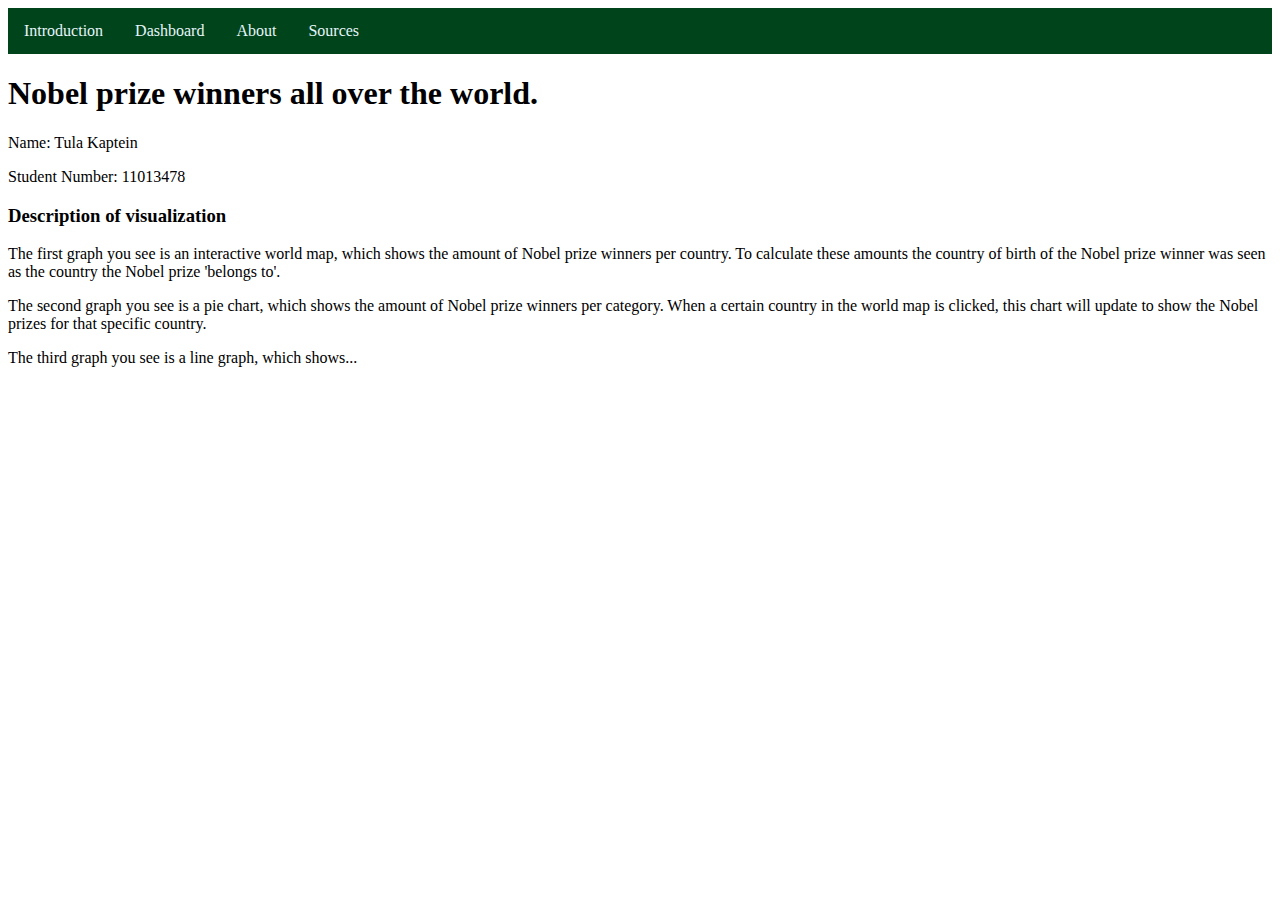
==== about.html @ 7b31d09d "update" ====
<!-- Name: Tula Kaptein
Studentnumber: 11013478 -->

<!DOCTYPE html>
<html>
  <head>
    <meta charset="utf-8">
    <title>Project</title>
    <script type="text/javascript" src="https://d3js.org/d3.v5.min.js"></script>
    <!-- <script type="text/javascript" src="project.js"></script> -->
    <script type="text/javascript" src="plug-ins/includeHTML.js"></script>
    <link rel="stylesheet" href="stylesheet/project.css">
  </head>
  <body>
    <script src="https://d3js.org/topojson.v1.min.js"></script>
    <script src="plug-ins/d3-tip.js"></script>

    <div w3-include-html="navigationBar.html"></div>
    <script>
      includeHTML();
    </script>
    <h1>
      Nobel prize winners all over the world.
    </h1>
    <p>
      Name: Tula Kaptein
    </p>
    <p>
      Student Number: 11013478
    </p>
    <h3>
      Description of visualization
    </h3>
    <p>
      The first graph you see is an interactive world map, which shows the amount of Nobel prize winners per country.
      To calculate these amounts the country of birth of the Nobel prize winner was seen
      as the country the Nobel prize 'belongs to'.
    </p>
    <p>
      The second graph you see is a pie chart, which shows the amount of Nobel prize winners per
      category. When a certain country in the world map is clicked, this chart will update to show the Nobel prizes
      for that specific country.
    </p>
    <p>
      The third graph you see is a line graph, which shows...
    </p>
  </body>
</html>
---- stylesheet/project.css ----
ul {
  list-style-type: none;
  margin: 0;
  padding: 0;
  overflow: hidden;
  background-color: rgb(0,68,27);
}

li {
  float: left;
}

li a {
  display: block;
  color: rgb(229,245,249);
  text-align: center;
  padding: 14px 16px;
  text-decoration: none;
}

li a:hover {
  background-color: rgb(35,139,69);
}

.legendTitle {
  text-decoration: underline;
  font-size: 16px;
}

.legendText {
  font-size: 14px;
}
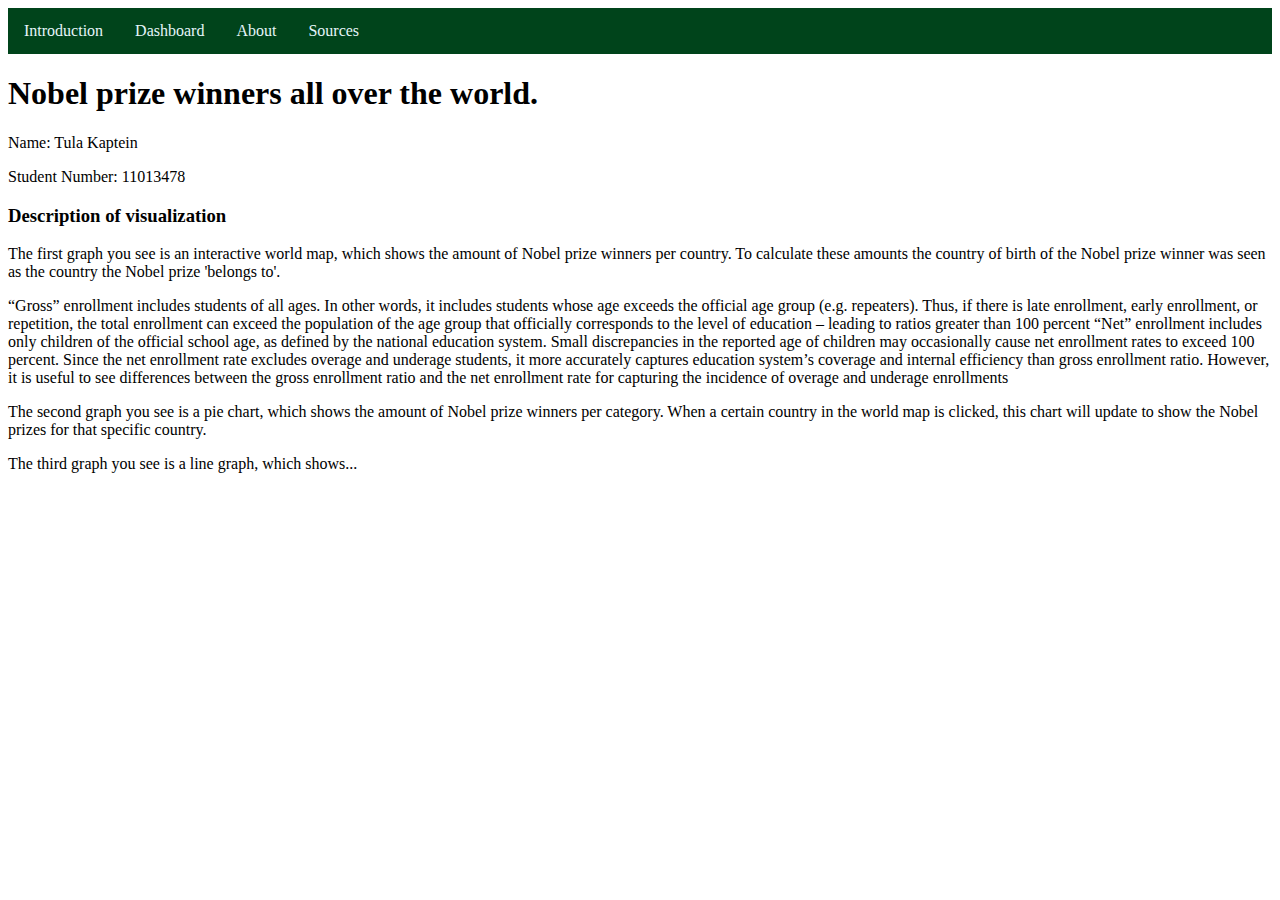
==== commit adaca048: "update" ====
--- a/about.html
+++ b/about.html
@@ -5,6 +5,7 @@
 <html>
   <head>
     <meta charset="utf-8">
+    <meta name="viewport" content="width=device-width, initial-scale=1, shrink-to-fit=no">
     <title>Project</title>
     <script type="text/javascript" src="https://d3js.org/d3.v5.min.js"></script>
     <!-- <script type="text/javascript" src="project.js"></script> -->
@@ -37,6 +38,13 @@
       as the country the Nobel prize 'belongs to'.
     </p>
     <p>
+      “Gross” enrollment includes students of all ages. In other words, it includes students whose age exceeds the official age group (e.g. repeaters). Thus, if there is late enrollment, early enrollment, or repetition, the total enrollment can exceed the population of the age group that officially corresponds to the level of education – leading to ratios greater than 100 percent
+
+“Net” enrollment includes only children of the official school age, as defined by the national education system. Small discrepancies in the reported age of children may occasionally cause net enrollment rates to exceed 100 percent.
+
+Since the net enrollment rate excludes overage and underage students, it more accurately captures education system’s coverage and internal efficiency than gross enrollment ratio. However, it is useful to see differences between the gross enrollment ratio and the net enrollment rate for capturing the incidence of overage and underage enrollments
+   </p>
+    <p>
       The second graph you see is a pie chart, which shows the amount of Nobel prize winners per
       category. When a certain country in the world map is clicked, this chart will update to show the Nobel prizes
       for that specific country.
